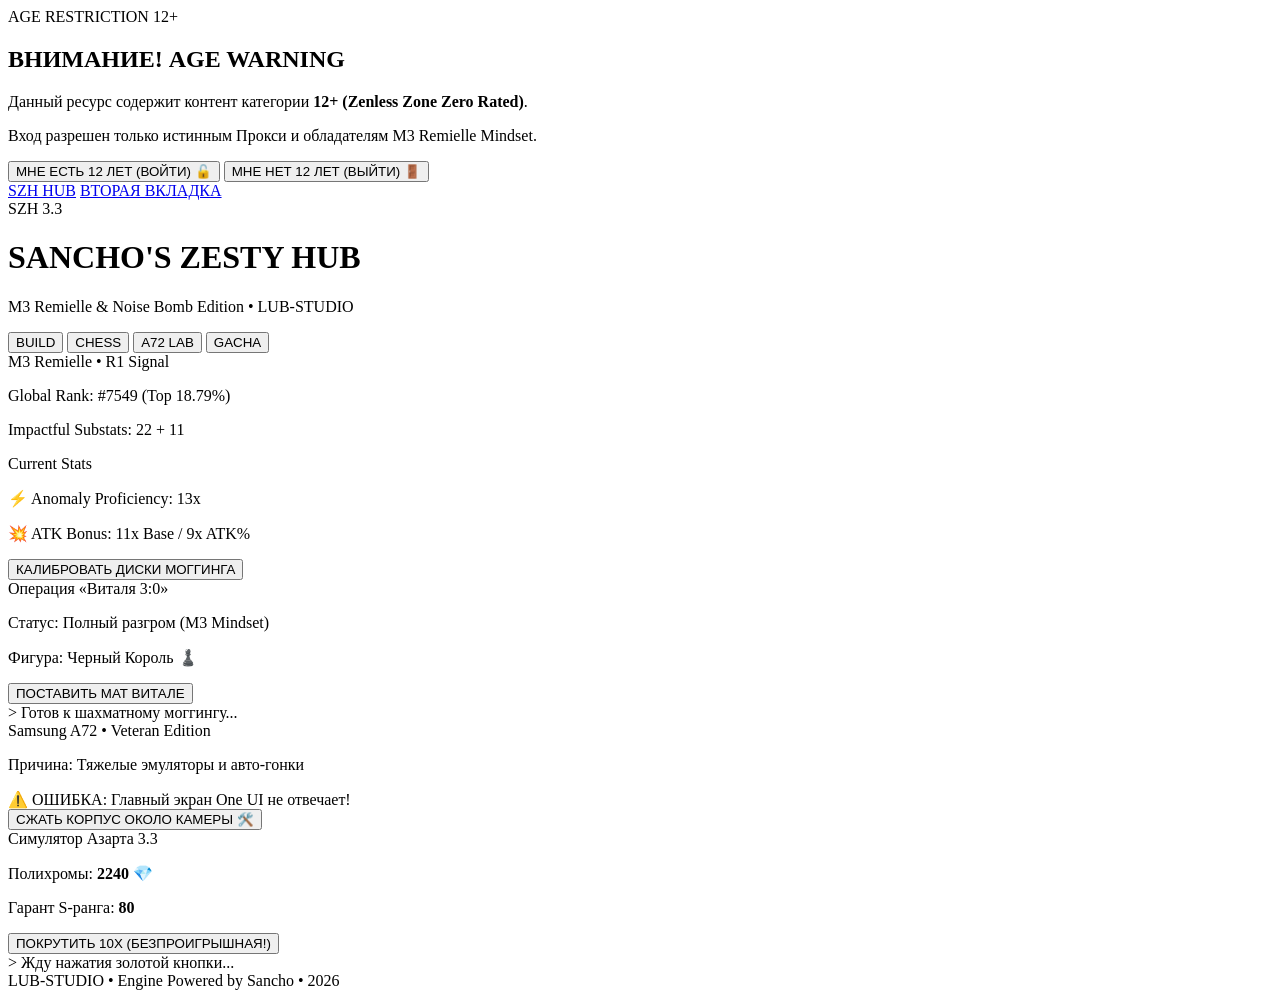
==== index.html @ d497b58e "Add files via upload" ====
<!DOCTYPE html>
<html lang="ru">
<head>
    <meta charset="UTF-8">
    <meta name="viewport" content="width=device-width, initial-scale=1.0">
    <title>SZH — Sancho's Zesty Hub (Ultra 2026)</title>
    
    <link rel="preconnect" href="https://fonts.googleapis.com">
    <link rel="preconnect" href="https://fonts.gstatic.com" crossorigin>
    <link href="https://fonts.googleapis.com/css2?family=Inter:wght@400;600;800&family=Orbitron:wght@700;900&display=swap" rel="stylesheet">
    
    <link rel="stylesheet" href="css/style.css">
</head>
<body>

    <!-- ЭКРАН 1: ФЕЙКОВЫЙ 12+ WARNING -->
    <div id="warning-screen">
        <div class="warning-modal">
            <div class="warning-badge">AGE RESTRICTION 12+</div>
            <h2>ВНИМАНИЕ! AGE WARNING</h2>
            <p>Данный ресурс содержит контент категории <b>12+ (Zenless Zone Zero Rated)</b>.</p>
            <p class="sub-warning">Вход разрешен только истинным Прокси и обладателям M3 Remielle Mindset.</p>
            
            <div class="warning-buttons">
                <button id="btn-enter" class="btn-warn enter">МНЕ ЕСТЬ 12 ЛЕТ (ВОЙТИ) 🔓</button>
                <button id="btn-exit" class="btn-warn exit">МНЕ НЕТ 12 ЛЕТ (ВЫЙТИ) 🚪</button>
            </div>
        </div>
    </div>

    <!-- ЭКРАН 2: ВИДЕО ИНТРО (ПОЯВЛЯЕТСЯ ПОСЛЕ КЛИКА) -->
    <div id="boot-screen" style="display: none;">
        <video id="boot-video" playsinline preload="auto">
            <source src="media/boot.mp4" type="video/mp4">
        </video>
    </div>

    <!-- ЭКРАН 3: ВЕРХНЯЯ НАВИГАЦИОННАЯ ПАНЕЛЬ -->
    <nav class="top-nav">
        <a href="index.html" class="nav-link active">SZH HUB</a>
        <a href="about.html" class="nav-link">ВТОРАЯ ВКЛАДКА</a>
    </nav>

    <!-- ОСНОВНОЙ КОНТЕЙНЕР -->
    <div class="app-container">
        <header>
            <div class="logo-badge">SZH 3.3</div>
            <h1>SANCHO'S ZESTY HUB</h1>
            <p>M3 Remielle & Noise Bomb Edition • LUB-STUDIO</p>
        </header>

        <div class="tab-menu">
            <button class="tab-btn active" data-tab="build">BUILD</button>
            <button class="tab-btn" data-tab="chess">CHESS</button>
            <button class="tab-btn" data-tab="a72">A72 LAB</button>
            <button class="tab-btn" data-tab="gacha">GACHA</button>
        </div>

        <main class="content">
            <section id="build" class="tab-content active">
                <div class="status-box highlight">
                    <div class="status-title">M3 Remielle • R1 Signal</div>
                    <p class="subtext">Global Rank: <span class="accent-text">#7549 (Top 18.79%)</span></p>
                    <p class="subtext">Impactful Substats: <span class="pink-accent">22 + 11</span></p>
                </div>

                <div class="status-box">
                    <div class="status-title">Current Stats</div>
                    <p id="stat-ap">⚡ Anomaly Proficiency: <span class="val">13x</span></p>
                    <p id="stat-atk">💥 ATK Bonus: <span class="val">11x Base / 9x ATK%</span></p>
                </div>

                <button class="btn btn-primary" id="btn-boost">КАЛИБРОВАТЬ ДИСКИ МОГГИНГА</button>
            </section>

            <section id="chess" class="tab-content">
                <div class="status-box">
                    <div class="status-title">Операция «Виталя 3:0»</div>
                    <p class="subtext">Статус: <span class="pink-accent">Полный разгром (M3 Mindset)</span></p>
                    <p class="subtext">Фигура: Черный Король ♟️</p>
                </div>

                <button class="btn btn-primary" id="btn-chess">ПОСТАВИТЬ МАТ ВИТАЛЕ</button>
                <div class="console-log" id="chess-log">&gt; Готов к шахматному моггингу...</div>
            </section>

            <section id="a72" class="tab-content">
                <div class="status-box">
                    <div class="status-title">Samsung A72 • Veteran Edition</div>
                    <p class="subtext">Причина: Тяжелые эмуляторы и авто-гонки</p>
                </div>

                <div id="screen-status" class="screen-box error">
                    ⚠️ ОШИБКА: Главный экран One UI не отвечает!
                </div>

                <button class="btn btn-alt" id="btn-repair">СЖАТЬ КОРПУС ОКОЛО КАМЕРЫ 🛠️</button>
            </section>

            <section id="gacha" class="tab-content">
                <div class="status-box">
                    <div class="status-title">Симулятор Азарта 3.3</div>
                    <div class="resource-row">
                        <p>Полихромы: <b id="poly-count" class="pink-accent">2240</b> 💎</p>
                        <p>Гарант S-ранга: <b id="pity-count" class="accent-text">80</b></p>
                    </div>
                </div>

                <button class="btn btn-primary" id="btn-gacha">ПОКРУТИТЬ 10X (БЕЗПРОИГРЫШНАЯ!)</button>
                <div class="console-log" id="gacha-log">&gt; Жду нажатия золотой кнопки...</div>
            </section>
        </main>

        <footer>
            LUB-STUDIO • Engine Powered by Sancho • 2026
        </footer>
    </div>

    <script src="js/script.js"></script>
</body>
</html>
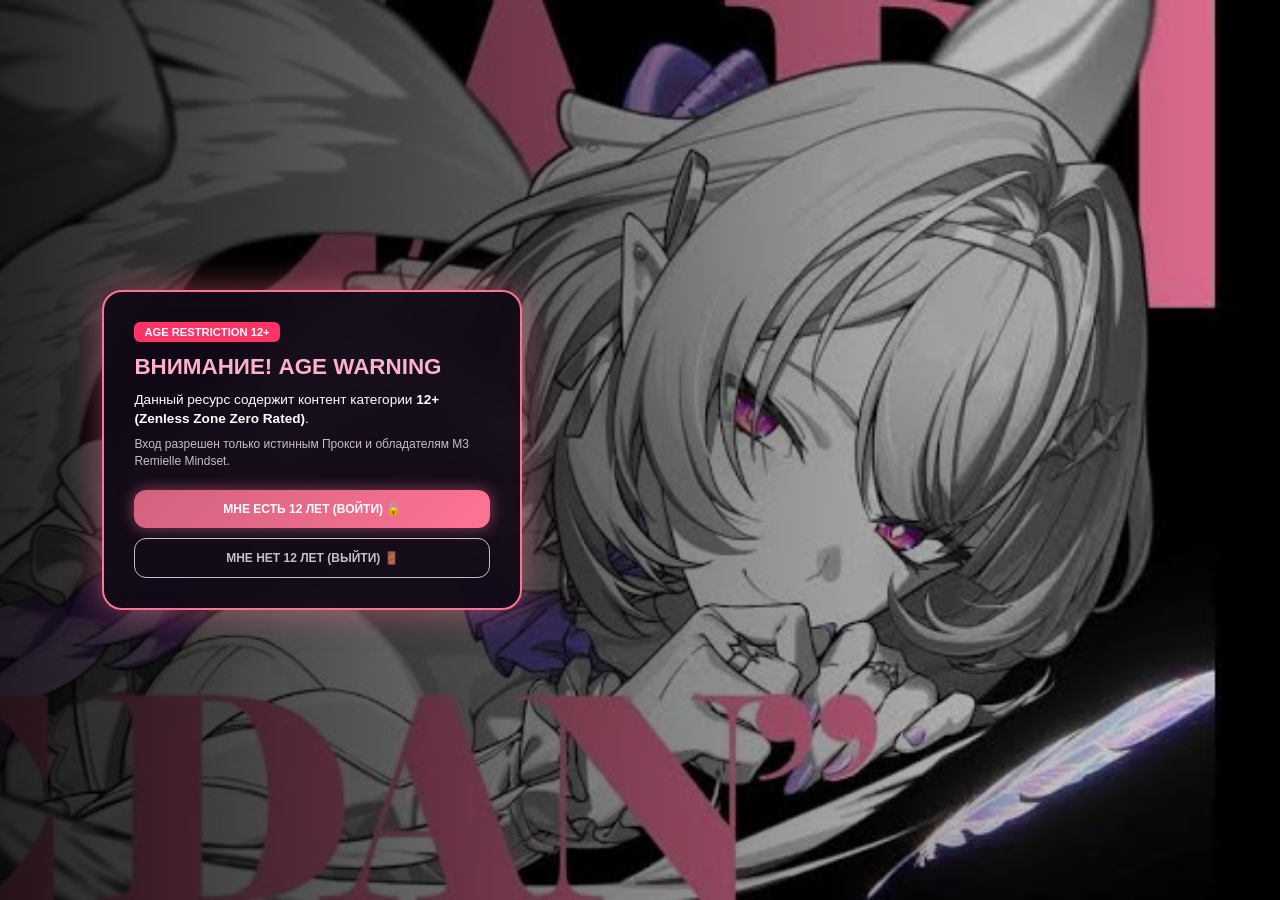
==== commit f5791168: "Add files via upload" ====
--- a/index.html
+++ b/index.html
@@ -28,21 +28,25 @@
         </div>
     </div>
 
-    <!-- ЭКРАН 2: ВИДЕО ИНТРО (ПОЯВЛЯЕТСЯ ПОСЛЕ КЛИКА) -->
+    <!-- ЭКРАН 2: ИНТРО ВИДЕО СО ЗВУКОМ -->
     <div id="boot-screen" style="display: none;">
         <video id="boot-video" playsinline preload="auto">
             <source src="media/boot.mp4" type="video/mp4">
         </video>
     </div>
 
-    <!-- ЭКРАН 3: ВЕРХНЯЯ НАВИГАЦИОННАЯ ПАНЕЛЬ -->
+    <!-- ДВЕ РЕМИ (PNG) ПО БОКАМ ДЛЯ КИНЕМАТОГРАФИЧНОГО ВЫЛЕТА -->
+    <img src="media/remi-left.png" id="remi-left" class="remi-char remi-hidden-left" alt="Remielle Left">
+    <img src="media/remi-right.png" id="remi-right" class="remi-char remi-hidden-right" alt="Remielle Right">
+
+    <!-- ВЕРХНЯЯ НАВИГАЦИОННАЯ ПАНЕЛЬ -->
     <nav class="top-nav">
         <a href="index.html" class="nav-link active">SZH HUB</a>
         <a href="about.html" class="nav-link">ВТОРАЯ ВКЛАДКА</a>
     </nav>
 
-    <!-- ОСНОВНОЙ КОНТЕЙНЕР -->
-    <div class="app-container">
+    <!-- ОСНОВНОЙ КОНТЕЙНЕР (МЕНЮ) -->
+    <div class="app-container hub-hidden" id="main-hub">
         <header>
             <div class="logo-badge">SZH 3.3</div>
             <h1>SANCHO'S ZESTY HUB</h1>
--- a/css/style.css
+++ b/css/style.css
@@ -0,0 +1,350 @@
+:root {
+    --bg-dark: #120917;
+    --card-bg: rgba(22, 14, 30, 0.88);
+    --pink-light: #feb1ca;
+    --pink-mid: #d1627e;
+    --pink-accent: #ff7394;
+    --neon-green: #00ff66;
+    --gray-light: #ffffff;
+    --gray-muted: #c8bdcf;
+    
+    --font-heading: 'Orbitron', sans-serif;
+    --font-body: 'Inter', sans-serif;
+}
+
+* {
+    box-sizing: border-box;
+    margin: 0;
+    padding: 0;
+    font-family: var(--font-body);
+    -webkit-tap-highlight-color: transparent;
+}
+
+/* ФОН САЙТА */
+body {
+    background-color: var(--bg-dark);
+    background-image: url('../media/bg.jpg');
+    background-size: cover;
+    background-position: center;
+    background-repeat: no-repeat;
+    background-attachment: fixed;
+    color: var(--gray-light);
+    min-height: 100vh;
+    display: flex;
+    flex-direction: column;
+    align-items: center;
+}
+
+/* ЭКРАН 1: 12+ WARNING */
+#warning-screen {
+    position: fixed;
+    top: 0;
+    left: 0;
+    width: 100vw;
+    height: 100vh;
+    background-color: #000;
+    background-image: url('../media/warning-bg.jpg');
+    background-size: cover;
+    background-position: right center;
+    background-repeat: no-repeat;
+    z-index: 9999;
+    display: flex;
+    justify-content: flex-start;
+    align-items: center;
+    padding-left: 8%;
+    transition: opacity 0.8s ease;
+}
+
+#warning-screen::before {
+    content: '';
+    position: absolute;
+    top: 0;
+    left: 0;
+    width: 100%;
+    height: 100%;
+    background: linear-gradient(90deg, rgba(0,0,0,0.85) 0%, rgba(0,0,0,0.4) 60%, rgba(0,0,0,0.1) 100%);
+    z-index: 1;
+}
+
+.warning-modal {
+    position: relative;
+    z-index: 2;
+    background: rgba(18, 9, 23, 0.92);
+    backdrop-filter: blur(16px);
+    border: 2px solid var(--pink-accent);
+    border-radius: 20px;
+    padding: 30px;
+    max-width: 420px;
+    box-shadow: 0 0 35px rgba(255, 115, 148, 0.5);
+}
+
+.warning-badge {
+    display: inline-block;
+    background: #ff3366;
+    color: #fff;
+    font-family: var(--font-heading);
+    font-size: 0.7rem;
+    font-weight: 900;
+    padding: 4px 10px;
+    border-radius: 6px;
+    margin-bottom: 12px;
+}
+
+.warning-modal h2 {
+    font-family: var(--font-heading);
+    color: var(--pink-light);
+    font-size: 1.4rem;
+    margin-bottom: 10px;
+}
+
+.warning-modal p {
+    font-size: 0.85rem;
+    color: var(--gray-light);
+    line-height: 1.4;
+}
+
+.sub-warning {
+    color: var(--gray-muted) !important;
+    font-size: 0.75rem !important;
+    margin-top: 8px;
+    margin-bottom: 20px;
+}
+
+.warning-buttons {
+    display: flex;
+    flex-direction: column;
+    gap: 10px;
+}
+
+.btn-warn {
+    padding: 12px 20px;
+    font-family: var(--font-heading);
+    font-size: 0.75rem;
+    font-weight: 800;
+    border-radius: 12px;
+    cursor: pointer;
+    transition: all 0.2s ease;
+}
+
+.btn-warn.enter {
+    background: linear-gradient(135deg, var(--pink-mid), var(--pink-accent));
+    color: #fff;
+    border: none;
+    box-shadow: 0 0 15px rgba(255, 115, 148, 0.5);
+}
+
+.btn-warn.enter:hover {
+    transform: scale(1.03);
+    box-shadow: 0 0 25px rgba(255, 115, 148, 0.8);
+}
+
+.btn-warn.exit {
+    background: transparent;
+    color: var(--gray-muted);
+    border: 1px solid var(--gray-muted);
+}
+
+.btn-warn.exit:hover {
+    background: rgba(255, 255, 255, 0.1);
+    color: #fff;
+}
+
+/* ЭКРАН 2: ВИДЕО ИНТРО */
+#boot-screen {
+    position: fixed;
+    top: 0;
+    left: 0;
+    width: 100vw;
+    height: 100vh;
+    background-color: #000;
+    z-index: 9998;
+    display: flex;
+    justify-content: center;
+    align-items: center;
+    transition: opacity 0.8s ease;
+}
+
+#boot-video {
+    width: 100vw;
+    height: 100vh;
+    object-fit: cover;
+    object-position: center;
+}
+
+.fade-out {
+    opacity: 0;
+    pointer-events: none;
+}
+
+/* ЭКРАН 3: ВЕРХНЕЕ МЕНЮ И ХАБ */
+.top-nav {
+    width: 100%;
+    background: rgba(18, 9, 23, 0.92);
+    backdrop-filter: blur(12px);
+    padding: 12px 20px;
+    display: flex;
+    justify-content: center;
+    gap: 15px;
+    border-bottom: 2px solid var(--pink-mid);
+    position: sticky;
+    top: 0;
+    z-index: 100;
+}
+
+.nav-link {
+    color: var(--gray-muted);
+    text-decoration: none;
+    font-family: var(--font-heading);
+    font-size: 0.8rem;
+    font-weight: 700;
+    padding: 8px 16px;
+    border-radius: 8px;
+    transition: all 0.25s ease;
+}
+
+.nav-link:hover {
+    color: #fff;
+    background: rgba(255, 115, 148, 0.25);
+}
+
+.nav-link.active {
+    color: #fff;
+    background: var(--pink-mid);
+    box-shadow: 0 0 12px rgba(209, 98, 126, 0.6);
+}
+
+.app-container {
+    width: 92%;
+    max-width: 620px;
+    margin: 30px auto;
+    background: var(--card-bg);
+    backdrop-filter: blur(16px);
+    border: 2px solid var(--pink-mid);
+    border-radius: 24px;
+    box-shadow: 0 10px 40px rgba(0, 0, 0, 0.5), 0 0 25px rgba(255, 115, 148, 0.3);
+    overflow: hidden;
+}
+
+header {
+    background: linear-gradient(180deg, rgba(209, 98, 126, 0.4) 0%, rgba(0,0,0,0) 100%);
+    padding: 25px 20px 15px 20px;
+    text-align: center;
+    border-bottom: 1px solid rgba(255, 115, 148, 0.3);
+}
+
+.logo-badge {
+    display: inline-block;
+    background: var(--pink-accent);
+    color: #000;
+    font-family: var(--font-heading);
+    font-size: 0.65rem;
+    font-weight: 900;
+    padding: 3px 8px;
+    border-radius: 6px;
+    margin-bottom: 6px;
+}
+
+header h1 {
+    font-family: var(--font-heading);
+    color: var(--pink-light);
+    font-size: 1.5rem;
+    text-shadow: 0 0 10px rgba(255, 115, 148, 0.5);
+}
+
+header p {
+    color: var(--gray-muted);
+    font-size: 0.75rem;
+    margin-top: 4px;
+}
+
+.tab-menu {
+    display: flex;
+    background: rgba(0, 0, 0, 0.6);
+    padding: 4px;
+}
+
+.tab-btn {
+    flex: 1;
+    padding: 12px 0;
+    background: transparent;
+    border: none;
+    color: var(--gray-muted);
+    font-family: var(--font-heading);
+    font-size: 0.7rem;
+    font-weight: 700;
+    cursor: pointer;
+    border-radius: 12px;
+}
+
+.tab-btn.active {
+    color: #fff;
+    background: var(--pink-mid);
+    box-shadow: 0 0 10px rgba(209, 98, 126, 0.5);
+}
+
+.content { padding: 20px; }
+.tab-content { display: none; }
+.tab-content.active { display: block; }
+
+.status-box {
+    background: rgba(255, 255, 255, 0.05);
+    border: 1px solid rgba(209, 98, 126, 0.3);
+    border-radius: 16px;
+    padding: 15px;
+    margin-bottom: 12px;
+}
+
+.status-box.highlight { border-color: var(--pink-accent); background: rgba(255, 115, 148, 0.1); }
+.status-title { font-family: var(--font-heading); color: var(--pink-light); font-size: 0.85rem; margin-bottom: 6px; }
+.subtext { color: var(--gray-muted); font-size: 0.8rem; }
+.accent-text { color: var(--neon-green); font-weight: 600; }
+.pink-accent { color: var(--pink-accent); font-weight: 600; }
+.val { color: var(--pink-light); font-weight: 700; }
+.resource-row { display: flex; justify-content: space-between; font-size: 0.85rem; }
+
+.btn {
+    width: 100%;
+    padding: 14px;
+    margin-top: 8px;
+    border: none;
+    border-radius: 14px;
+    font-family: var(--font-heading);
+    font-size: 0.75rem;
+    font-weight: 700;
+    cursor: pointer;
+    transition: transform 0.2s;
+}
+
+.btn:active { transform: scale(0.98); }
+.btn-primary { background: linear-gradient(135deg, var(--pink-mid), var(--pink-accent)); color: #fff; box-shadow: 0 4px 15px rgba(209, 98, 126, 0.4); }
+.btn-alt { background: transparent; border: 2px solid var(--pink-accent); color: var(--pink-light); }
+
+.screen-box { text-align: center; padding: 14px; border-radius: 12px; margin: 10px 0; font-weight: 600; font-size: 0.8rem; }
+.screen-box.error { background: rgba(209, 98, 126, 0.2); color: var(--pink-accent); border: 1px dashed var(--pink-accent); }
+.screen-box.fixed { background: rgba(0, 255, 102, 0.15); color: var(--neon-green); border: 1px solid var(--neon-green); }
+
+.console-log {
+    background: #09050c;
+    border: 1px solid rgba(255, 255, 255, 0.1);
+    border-radius: 10px;
+    padding: 10px;
+    font-family: monospace;
+    font-size: 0.75rem;
+    color: var(--pink-light);
+    max-height: 90px;
+    overflow-y: auto;
+    margin-top: 10px;
+}
+
+footer { text-align: center; padding: 14px; font-size: 0.7rem; color: var(--gray-muted); }
+
+@media (max-width: 600px) {
+    #warning-screen {
+        padding-left: 0;
+        justify-content: center;
+        background-position: center;
+    }
+    .warning-modal {
+        margin: 20px;
+    }
+}
